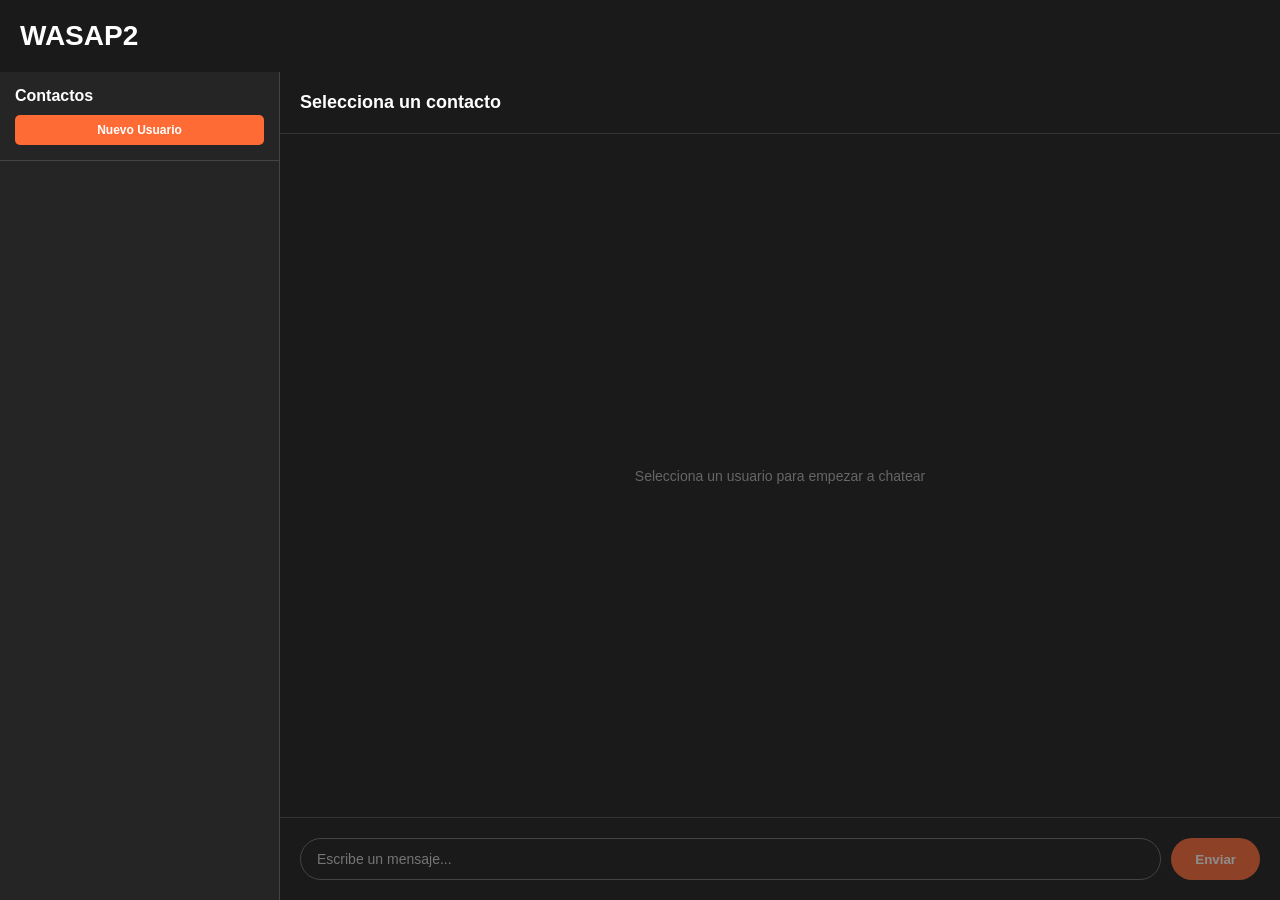
==== wasap2/chat/src/main/resources/static/index.html @ e483e1c4 "lo intenté" ====
<!DOCTYPE html>
<html lang="es">
<head>
    <meta charset="UTF-8">
    <meta name="viewport" content="width=device-width, initial-scale=1.0">
    <title>WASAP2 </title>
    <link rel="stylesheet" href="styles.css">
</head>
<body>
    <div class="container">
        <header class="header">
            <h1>WASAP2 </h1>
        </header>

        <div class="main-content">
            <!-- contactos -->
            <aside class="sidebar">
                <div class="sidebar-header">
                    <h2>Contactos</h2>
                    <button id="createUserBtn" class="btn-create"> Nuevo Usuario</button>
                </div>
                <div id="usersList" class="users-list">
                </div>
            </aside>

            <main class="chat-area">
                <div class="tabs-container">
                    
                    <div id="chat" class="tab-content active">
                        <div class="chat-header">
                            <h2 id="chatTitle">Selecciona un contacto</h2>
                        </div>
                        <div id="messagesContainer" class="messages-container">
                            <p class="info-text">Selecciona un usuario para empezar a chatear</p>
                        </div>
                        <div class="input-area">
                            <input type="text" id="messageInput" placeholder="Escribe un mensaje..." disabled>
                            <button id="sendBtn" class="btn-send" disabled>Enviar</button>
                        </div>
                    </div>
                    
                </div>
            </main>
        </div>
    </div>

    <!-- modal crear usuario -->
    <div id="createUserModal" class="modal hidden">
        <div class="modal-content">
            <h3>Crear Nuevo Usuario</h3>
            <input type="text" id="newUserName" placeholder="Nombre del usuario">
            <div class="modal-buttons">
                <button id="cancelCreateBtn" class="btn-cancel">Cancelar</button>
                <button id="confirmCreateBtn" class="btn-confirm">Crear</button>
            </div>
        </div>
    </div>

    <!-- modal seleccionar chat -->
    <div id="selectSenderModal" class="modal hidden">
        <div class="modal-content">
            <h3>Selecciona tu usuario</h3>
            <div id="senderslist" class="users-modal-list">
            </div>
            <button id="closeModal" class="btn-cancel">Cerrar</button>
        </div>
    </div>

    <script src="app.js"></script>
</body>
</html>
---- wasap2/chat/src/main/resources/static/styles.css ----
* {
    margin: 0;
    padding: 0;
    box-sizing: border-box;
}

body {
    font-family: 'Segoe UI', Tahoma, Geneva, Verdana, sans-serif;
    background: #1a1a1a;
    height: 100vh;
    overflow: hidden;
}

.container {
    display: flex;
    flex-direction: column;
    height: 100vh;
    background: #fff;
}

/* Header */
.header {
    background: #1a1a1a;
    color: white;
    padding: 20px;
    box-shadow: 0 2px 10px rgba(0, 0, 0, 0.5);
}

.header h1 {
    font-size: 28px;
    font-weight: 600;
}

/* Main Content */
.main-content {
    display: flex;
    flex: 1;
    overflow: hidden;
}

/* Sidebar */
.sidebar {
    width: 280px;
    background: #252525;
    border-right: 1px solid #444;
    display: flex;
    flex-direction: column;
    overflow: hidden;
}

.sidebar-header {
    padding: 15px;
    border-bottom: 1px solid #444;
}

.sidebar-header h2 {
    font-size: 16px;
    margin-bottom: 10px;
    color: #fff;
}

.btn-create {
    width: 100%;
    padding: 8px;
    background: #FF6B35;
    color: white;
    border: none;
    border-radius: 5px;
    cursor: pointer;
    font-size: 12px;
    font-weight: 600;
    transition: opacity 0.3s;
}

.btn-create:hover {
    opacity: 0.9;
}

.users-list {
    flex: 1;
    overflow-y: auto;
    padding: 5px;
}

.user-item {
    padding: 12px 15px;
    background: #2a2a2a;
    border-radius: 8px;
    margin-bottom: 8px;
    cursor: pointer;
    transition: all 0.3s;
    border-left: 4px solid transparent;
}

.user-item:hover {
    background: #333;
}

.user-item.active {
    background: #FF6B35;
    border-left-color: #FF8C42;
    font-weight: 600;
}

.user-name {
    display: block;
    color: #fff;
    font-size: 14px;
    margin-bottom: 4px;
}

.user-id {
    font-size: 11px;
    color: #999;
}

/* Chat Area */
.chat-area {
    flex: 1;
    display: flex;
    flex-direction: column;
    overflow: hidden;
}

.tabs-container {
    display: flex;
    flex-direction: column;
    flex: 1;
    overflow: hidden;
}

/* Tabs */
.tabs {
    display: flex;
    background: #1a1a1a;
    border-bottom: 2px solid #333;
    padding: 0 20px;
}

.tab {
    padding: 15px 20px;
    background: none;
    border: none;
    cursor: pointer;
    font-size: 14px;
    font-weight: 600;
    color: #888;
    transition: all 0.3s;
    border-bottom: 3px solid transparent;
    margin: 0;
}

.tab:hover {
    color: #FF6B35;
}

.tab.active {
    color: #FF6B35;
    border-bottom-color: #FF6B35;
}

/* Tab Content */
.tab-content {
    display: none;
    flex: 1;
    flex-direction: column;
    overflow: hidden;
}

.tab-content.active {
    display: flex;
}

/* Chat Header */
.chat-header {
    padding: 20px;
    border-bottom: 1px solid #333;
    background: #1a1a1a;
}

.chat-header h2 {
    font-size: 18px;
    color: #fff;
}

.contacts-header {
    padding: 20px;
    border-bottom: 1px solid #f0f0f0;
    background: white;
}

.contacts-header h2 {
    font-size: 18px;
    color: #333;
}

/* Messages Container */
.messages-container {
    flex: 1;
    overflow-y: auto;
    padding: 20px;
    background: #1a1a1a;
    display: flex;
    flex-direction: column;
    gap: 12px;
}

.info-text {
    text-align: center;
    color: #666;
    font-size: 14px;
    margin: auto;
}

.message {
    display: flex;
    margin-bottom: 10px;
    animation: slideIn 0.3s ease;
}

@keyframes slideIn {
    from {
        opacity: 0;
        transform: translateY(10px);
    }
    to {
        opacity: 1;
        transform: translateY(0);
    }
}

.message.sent {
    justify-content: flex-end;
}

.message.received {
    justify-content: flex-start;
}

.message-bubble {
    max-width: 60%;
    padding: 12px 16px;
    border-radius: 18px;
    font-size: 14px;
    word-wrap: break-word;
}

.message.sent .message-bubble {
    background: #FF6B35;
    color: white;
    border-bottom-right-radius: 4px;
}

.message.received .message-bubble {
    background: #2a2a2a;
    color: #fff;
    border: 1px solid #444;
    border-bottom-left-radius: 4px;
}

.message-time {
    font-size: 11px;
    color: #999;
    margin-top: 4px;
    text-align: right;
}

.message.received .message-time {
    text-align: left;
}

/* Input Area */
.input-area {
    display: flex;
    gap: 10px;
    padding: 20px;
    background: #1a1a1a;
    border-top: 1px solid #333;
}

#messageInput {
    flex: 1;
    padding: 12px 16px;
    border: 1px solid #444;
    border-radius: 25px;
    font-size: 14px;
    background: #2a2a2a;
    color: #fff;
    outline: none;
    transition: border-color 0.3s;
}

#messageInput:focus {
    border-color: #FF6B35;
}

#messageInput:disabled {
    background: #1a1a1a;
    color: #666;
}

.btn-send {
    padding: 12px 24px;
    background: #FF6B35;
    color: white;
    border: none;
    border-radius: 25px;
    cursor: pointer;
    font-weight: 600;
    transition: opacity 0.3s;
}

.btn-send:hover:not(:disabled) {
    opacity: 0.9;
}

.btn-send:disabled {
    opacity: 0.5;
    cursor: not-allowed;
}

/* Contacts List */
.contacts-list {
    flex: 1;
    overflow-y: auto;
    padding: 20px;
    display: grid;
    grid-template-columns: repeat(auto-fill, minmax(150px, 1fr));
    gap: 15px;
}

.contact-card {
    background: white;
    border: 1px solid #e0e0e0;
    border-radius: 10px;
    padding: 15px;
    text-align: center;
    cursor: pointer;
    transition: all 0.3s;
}

.contact-card:hover {
    box-shadow: 0 4px 12px rgba(102, 126, 234, 0.2);
    transform: translateY(-2px);
}

.contact-name {
    font-weight: 600;
    color: #333;
    margin-bottom: 8px;
    font-size: 14px;
}

.contact-id {
    font-size: 12px;
    color: #999;
    margin-bottom: 10px;
}

.btn-contact {
    width: 100%;
    padding: 8px;
    background: #FF6B35;
    color: white;
    border: none;
    border-radius: 5px;
    cursor: pointer;
    font-size: 12px;
    font-weight: 600;
}

.btn-contact:hover {
    opacity: 0.9;
}

/* Modals */
.modal {
    position: fixed;
    top: 0;
    left: 0;
    width: 100%;
    height: 100%;
    background: rgba(0, 0, 0, 0.5);
    display: flex;
    justify-content: center;
    align-items: center;
    z-index: 1000;
}

.modal.hidden {
    display: none;
}

.modal-content {
    background: #2a2a2a;
    padding: 30px;
    border-radius: 10px;
    box-shadow: 0 10px 40px rgba(0, 0, 0, 0.5);
    min-width: 300px;
}

.modal-content h3 {
    margin-bottom: 20px;
    color: #fff;
    font-size: 18px;
}

.modal-content input[type="text"] {
    width: 100%;
    padding: 12px;
    border: 1px solid #444;
    border-radius: 5px;
    margin-bottom: 20px;
    font-size: 14px;
    background: #1a1a1a;
    color: #fff;
    outline: none;
}

.modal-content input[type="text"]:focus {
    border-color: #FF6B35;
}

.modal-buttons {
    display: flex;
    gap: 10px;
    justify-content: flex-end;
}

.btn-cancel, .btn-confirm {
    padding: 10px 20px;
    border: none;
    border-radius: 5px;
    cursor: pointer;
    font-weight: 600;
    transition: all 0.3s;
}

.btn-cancel {
    background: #444;
    color: #fff;
}

.btn-cancel:hover {
    background: #555;
}

.btn-confirm {
    background: #FF6B35;
    color: white;
}

.btn-confirm:hover {
    opacity: 0.9;
}

/* Users Modal List */
.users-modal-list {
    max-height: 300px;
    overflow-y: auto;
    margin-bottom: 20px;
}

.user-modal-item {
    padding: 12px;
    background: #2a2a2a;
    border-radius: 5px;
    margin-bottom: 8px;
    cursor: pointer;
    transition: all 0.3s;
    color: #fff;
}

.user-modal-item:hover {
    background: #333;
}

.user-modal-item.selected {
    background: #FF6B35;
    color: white;
}

/* Scrollbar */
::-webkit-scrollbar {
    width: 8px;
}

::-webkit-scrollbar-track {
    background: transparent;
}

::-webkit-scrollbar-thumb {
    background: #ccc;
    border-radius: 4px;
}

::-webkit-scrollbar-thumb:hover {
    background: #999;
}
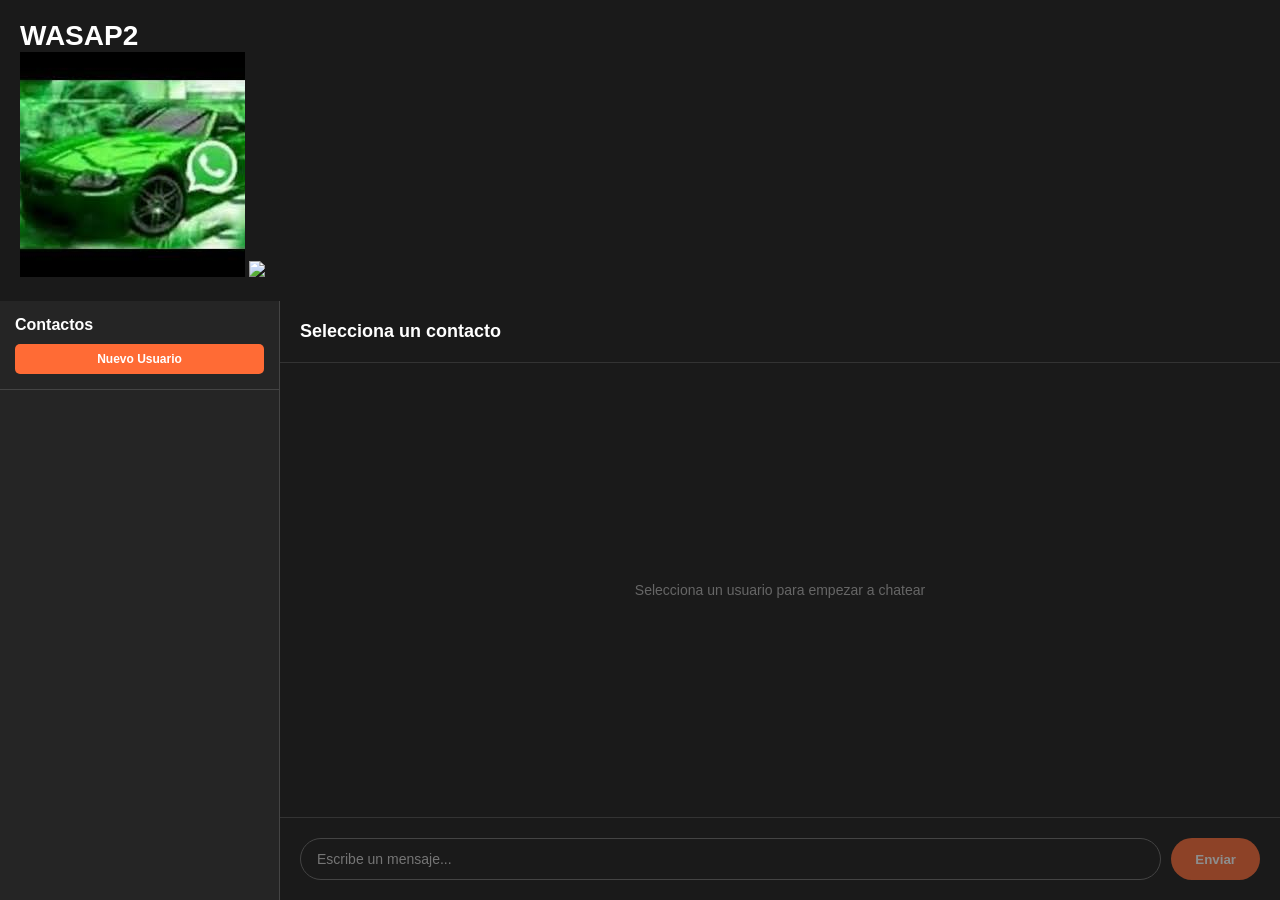
==== commit 33d640d5: "images" ====
--- a/wasap2/chat/src/main/resources/static/index.html
+++ b/wasap2/chat/src/main/resources/static/index.html
@@ -10,6 +10,8 @@
     <div class="container">
         <header class="header">
             <h1>WASAP2 </h1>
+            <img src="[data-uri]" alt="Logo" class="logo">
+            <img src="https://cdn.discordapp.com/attachments/775877334128787506/1440516099333423214/20251118_220754.jpg?ex=69c88229&is=69c730a9&hm=f02dc65ff6f903e4a82abc4b15d91dbc85f2049001c3720fd7779cf8ea74cce9&" height="220">
         </header>
 
         <div class="main-content">
